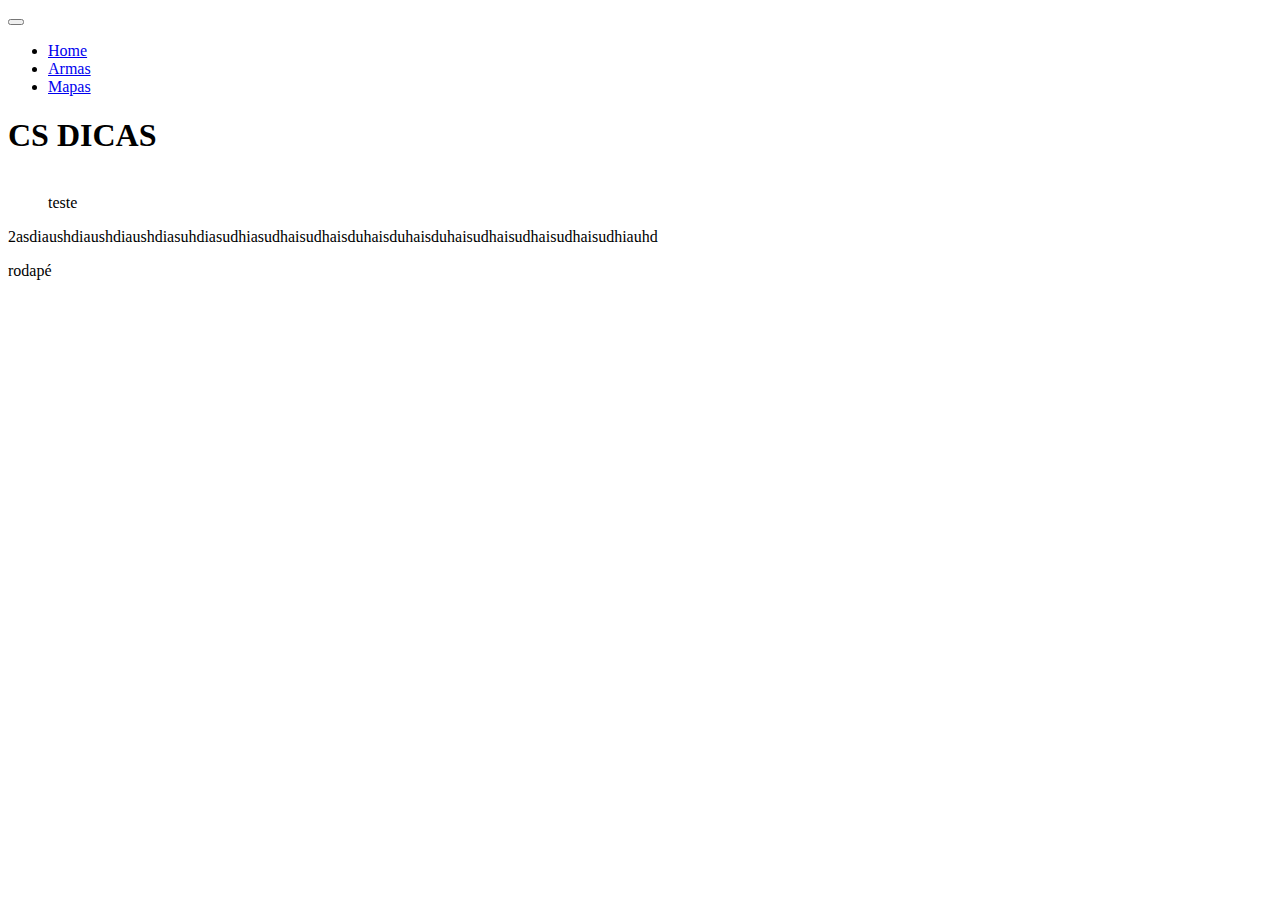
==== index.html @ 2c573173 "att" ====
<!DOCTYPE html>
<html lang="pt-br">
  <head>
    <!-- Meta tags Obrigatórias -->
    <meta charset="utf-8">
    <meta name="viewport" content="width=device-width, initial-scale=1, shrink-to-fit=no">

    <!-- Bootstrap CSS -->
    <link rel="stylesheet" href="https://stackpath.bootstrapcdn.com/bootstrap/4.1.3/css/bootstrap.min.css" integrity="sha384-MCw98/SFnGE8fJT3GXwEOngsV7Zt27NXFoaoApmYm81iuXoPkFOJwJ8ERdknLPMO" crossorigin="anonymous">
    <link href="assets\css\custom-styles-home.css" rel="stylesheet">
    <title>Projeto CS</title>
  </head>
  <header>
    <div class="navbar navbar-expand-lg navbar-dark fixed-top bg-dark">
      <button class="navbar-toggler" type="button" data-toggle="collapse" data-target="#navbarCollapse" aria-controls="navbarCollapse" aria-expanded="false" aria-label="Toggle navigation">
        <span class="navbar-toggler-icon"></span>
      </button>
      <div class="collapse navbar-collapse" id="navbarCollapse">
          <div class="row">
              <div class="col-md-1-12 align-self-end">
                <ul class="navbar-nav mr-auto">
                    <li  class="nav-item">
                      <a class="nav-link" href="index.html">Home</a>
                    </li>
          
                    <li  class="nav-item">
                      <a class="nav-link"   href="armas.html">Armas</a>
                    </li>
          
                    <li  class="nav-item">
                      <a class="nav-link"  href="mapas.html">Mapas</a> 
                    </li>
                  </ul>              
              </div>
              <div class="col-md-1-12">
                <h1 class="display-1">CS DICAS</h1>
              </div>    
      </div>
  </header>
  <body>
    <div class="container">
      <div class="row align-items-center">
        <div class="col">
          <figure class="figure">
            <img src="D:\users\fdupuy\Contacts\Documents\_UNIFACS\DES_WEB\ProjetoCSGO\ProjetoCSGO\assets\img\mapas_CS.jpg" class="figure-img img-fluid rounded" alt="">
            <figcaption class="figure-caption text-xs-right">teste</figcaption>
          </figure>
        </div>
        <div class="col">2asdiaushdiaushdiaushdiasuhdiasudhiasudhaisudhaisduhaisduhaisduhaisudhaisudhaisudhaisudhiauhd</div>        
        </div>
      </div>
    </div>	
  </body>
  
  <!-- JavaScript (Opcional) -->
  <!-- jQuery primeiro, depois Popper.js, depois Bootstrap JS -->
  <script src="https://code.jquery.com/jquery-3.3.1.slim.min.js" integrity="sha384-q8i/X+965DzO0rT7abK41JStQIAqVgRVzpbzo5smXKp4YfRvH+8abtTE1Pi6jizo" crossorigin="anonymous"></script>
  <script src="https://cdnjs.cloudflare.com/ajax/libs/popper.js/1.14.3/umd/popper.min.js" integrity="sha384-ZMP7rVo3mIykV+2+9J3UJ46jBk0WLaUAdn689aCwoqbBJiSnjAK/l8WvCWPIPm49" crossorigin="anonymous"></script>
  <script src="https://stackpath.bootstrapcdn.com/bootstrap/4.1.3/js/bootstrap.min.js" integrity="sha384-ChfqqxuZUCnJSK3+MXmPNIyE6ZbWh2IMqE241rYiqJxyMiZ6OW/JmZQ5stwEULTy" crossorigin="anonymous"></script>
</body>
  <footer class="footer">
    <div class="container">
        <p class="">rodapé</p>
    </div>
  </footer>
</html>
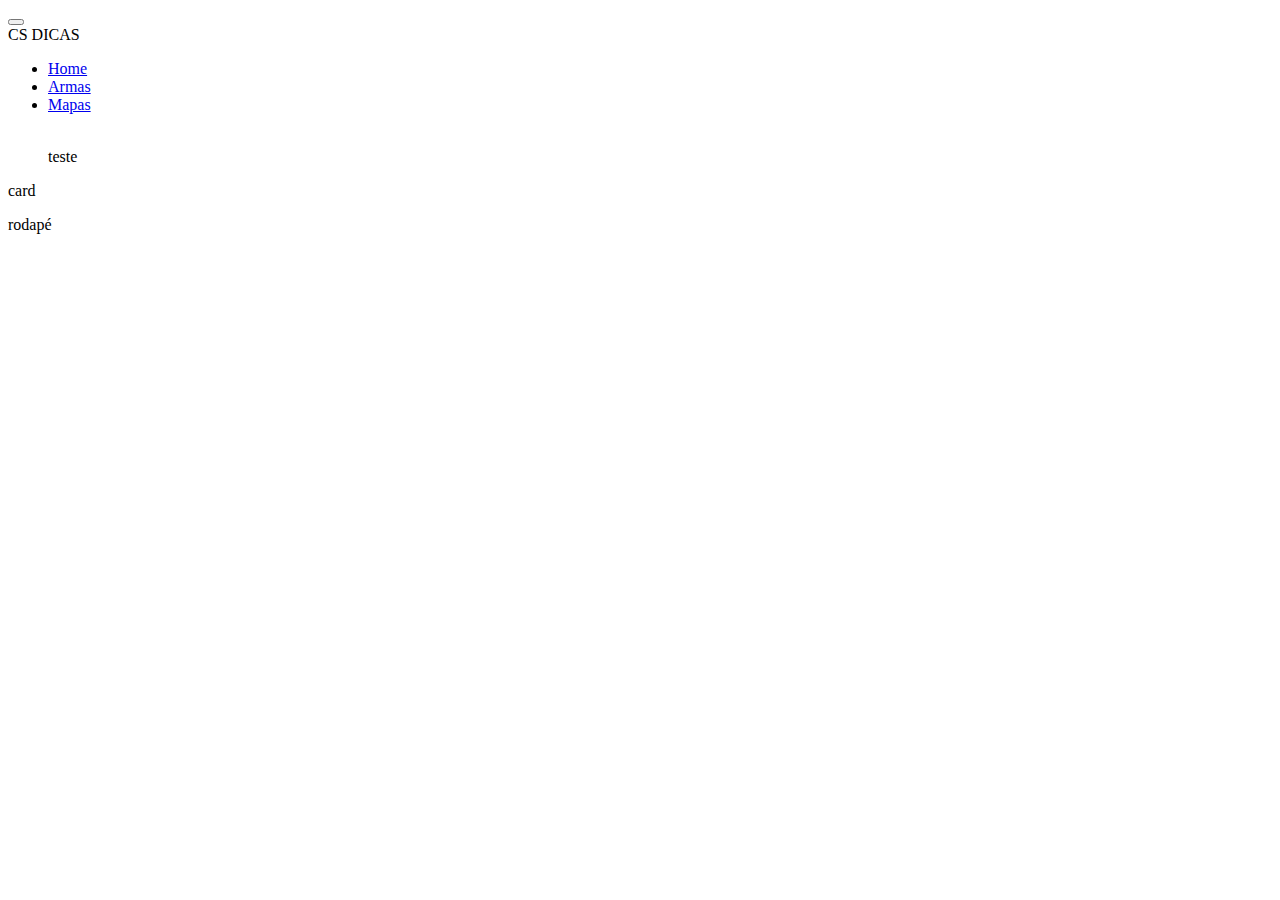
==== commit 0d9cc265: "mas jumbotron add" ====
--- a/index.html
+++ b/index.html
@@ -11,12 +11,15 @@
     <title>Projeto CS</title>
   </head>
   <header>
-    <div class="navbar navbar-expand-lg navbar-dark fixed-top bg-dark">
+    <div class="navbar navbar-expand-lg navbar-dark sticky-top bg-dark">
       <button class="navbar-toggler" type="button" data-toggle="collapse" data-target="#navbarCollapse" aria-controls="navbarCollapse" aria-expanded="false" aria-label="Toggle navigation">
         <span class="navbar-toggler-icon"></span>
       </button>
       <div class="collapse navbar-collapse" id="navbarCollapse">
-          <div class="row">
+        <div class="row">
+                <div class="col-md-1-12">
+                    <span class="navbar-brand mb-0 h1 text-white bg-dark">CS DICAS</span>
+                </div>    
               <div class="col-md-1-12 align-self-end">
                 <ul class="navbar-nav mr-auto">
                     <li  class="nav-item">
@@ -32,21 +35,18 @@
                     </li>
                   </ul>              
               </div>
-              <div class="col-md-1-12">
-                <h1 class="display-1">CS DICAS</h1>
-              </div>    
       </div>
   </header>
   <body>
-    <div class="container">
-      <div class="row align-items-center">
+    <div class="container container-fluid">      
+      <div class="row align-itens-left">
         <div class="col">
           <figure class="figure">
             <img src="D:\users\fdupuy\Contacts\Documents\_UNIFACS\DES_WEB\ProjetoCSGO\ProjetoCSGO\assets\img\mapas_CS.jpg" class="figure-img img-fluid rounded" alt="">
             <figcaption class="figure-caption text-xs-right">teste</figcaption>
           </figure>
         </div>
-        <div class="col">2asdiaushdiaushdiaushdiasuhdiasudhiasudhaisudhaisduhaisduhaisduhaisudhaisudhaisudhaisudhiauhd</div>        
+        <div class="col">card</div>        
         </div>
       </div>
     </div>	
@@ -58,8 +58,8 @@
   <script src="https://cdnjs.cloudflare.com/ajax/libs/popper.js/1.14.3/umd/popper.min.js" integrity="sha384-ZMP7rVo3mIykV+2+9J3UJ46jBk0WLaUAdn689aCwoqbBJiSnjAK/l8WvCWPIPm49" crossorigin="anonymous"></script>
   <script src="https://stackpath.bootstrapcdn.com/bootstrap/4.1.3/js/bootstrap.min.js" integrity="sha384-ChfqqxuZUCnJSK3+MXmPNIyE6ZbWh2IMqE241rYiqJxyMiZ6OW/JmZQ5stwEULTy" crossorigin="anonymous"></script>
 </body>
-  <footer class="footer">
-    <div class="container">
+  <footer class="footer sticky-bottom">
+    <div class="container align-itens-center">
         <p class="">rodapé</p>
     </div>
   </footer>
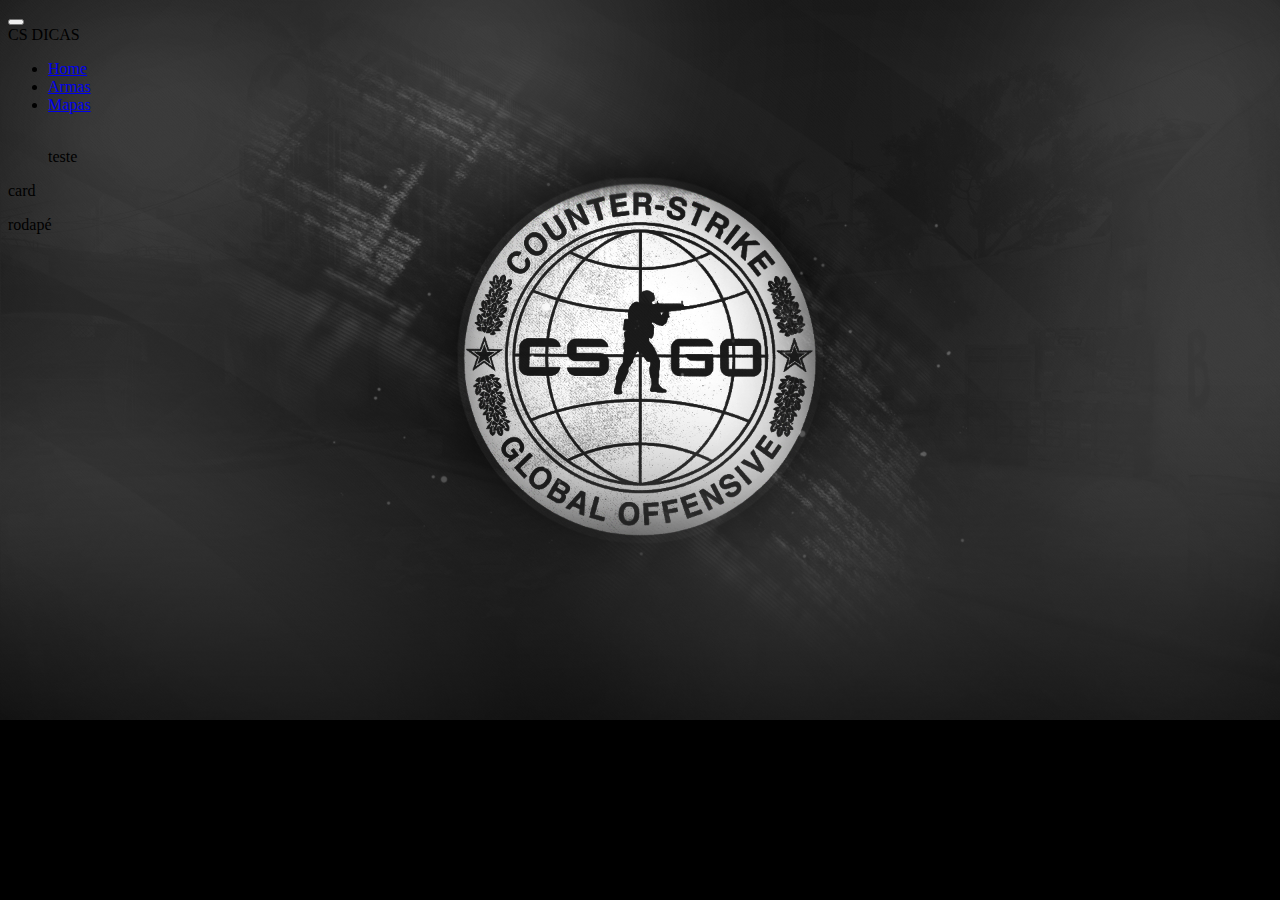
==== commit ecbb59cf: "imagens de fundo" ====
--- a/index.html
+++ b/index.html
@@ -38,8 +38,8 @@
       </div>
   </header>
   <body>
-    <div class="container container-fluid">      
-      <div class="row align-itens-left">
+    <div class="container-fluid">      
+      <div class="row justify-content-center">
         <div class="col">
           <figure class="figure">
             <img src="D:\users\fdupuy\Contacts\Documents\_UNIFACS\DES_WEB\ProjetoCSGO\ProjetoCSGO\assets\img\mapas_CS.jpg" class="figure-img img-fluid rounded" alt="">
@@ -58,9 +58,13 @@
   <script src="https://cdnjs.cloudflare.com/ajax/libs/popper.js/1.14.3/umd/popper.min.js" integrity="sha384-ZMP7rVo3mIykV+2+9J3UJ46jBk0WLaUAdn689aCwoqbBJiSnjAK/l8WvCWPIPm49" crossorigin="anonymous"></script>
   <script src="https://stackpath.bootstrapcdn.com/bootstrap/4.1.3/js/bootstrap.min.js" integrity="sha384-ChfqqxuZUCnJSK3+MXmPNIyE6ZbWh2IMqE241rYiqJxyMiZ6OW/JmZQ5stwEULTy" crossorigin="anonymous"></script>
 </body>
-  <footer class="footer sticky-bottom">
-    <div class="container align-itens-center">
-        <p class="">rodapé</p>
+  <footer class="footer bg-transparent">
+    <div class="container container-fluid">
+      <div class="row justify-content-center">
+       <div class="col-lg-1-12">
+         <p class="">rodapé</p>         
+       </div> 
+      </div>
     </div>
   </footer>
 </html>
